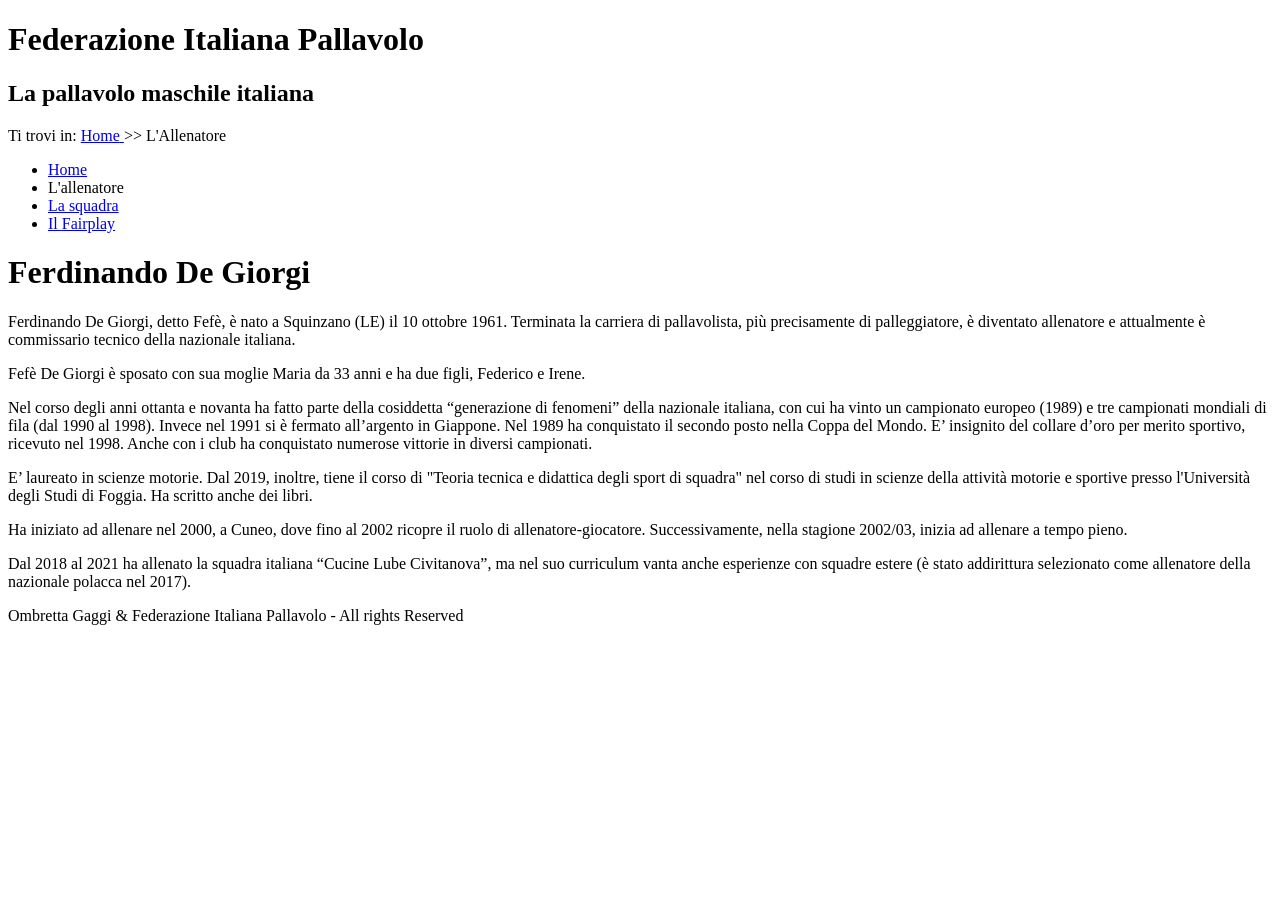
==== Tec WEB/lab/allenatore.html @ b048c99b "ex  lesson 2 done" ====
<!DOCTYPE html>
<html>
    <head>
        <meta charset="utf-8"/>

        <title>Volley Tribute</title>

        <meta name="description" content="Questa pagina è dedicata all'allenatore della nazionale italiana Ferdinando De Giorgi"/>
        <meta name="keywords" content="pallavolo, volley, maschile, Italia, campionato, mondiale, Ferdinando De Giorgi, allenatore, Fefè, Squinzano"/>
        <meta name="author" content="Sebastiano Sanson"/>
    </head>
    <body>
        <header>
            <h1>Federazione Italiana Pallavolo</h1>
            <h2>La pallavolo maschile italiana</h2>
        </header>
 
        <nav id="breadcrum">
            <p>Ti trovi in: 
                <a href="home.html">
                    <span lang="en">Home</span>
                </a> >> L'Allenatore</p>
        </nav>

        <nav id="menu">
            <ul>
                <li><a href="home.html"><span lang="en">Home</span></a></li>
                <li id="currentLink">L'allenatore</li>
                <li><a href="squadra.html">La squadra</a></li>
                <li><a href="fairplay.html">Il <span lang="eng">Fairplay</span></a></li>
            </ul>
        </nav>

        <main>
            <h1>Ferdinando De Giorgi</h1>
            <p>
                Ferdinando De Giorgi, detto Fefè, è nato a Squinzano (LE) il <span datetime="1961-10-10">10 ottobre 1961</span>. Terminata la carriera di pallavolista, più precisamente di palleggiatore, è diventato allenatore e attualmente è commissario tecnico della nazionale italiana.
            </p>

            <p>Fefè De Giorgi è sposato con sua moglie Maria da 33 anni e ha due figli, Federico e Irene.</p>

            <p>
                Nel corso degli anni ottanta e novanta ha fatto parte della cosiddetta “generazione di fenomeni” della nazionale italiana, con cui ha vinto un campionato europeo (<span datetime="1989">1989</span>) e tre campionati mondiali di fila (dal <span datetime="1990">1990</span> al <span datetime="1998">1998</span>). Invece nel <span datetime="1991">1991</span> si è fermato all’argento in Giappone. Nel <span datetime="1989">1989</span> ha conquistato il secondo posto nella Coppa del Mondo. E’ insignito del collare d’oro per merito sportivo, ricevuto nel <span datetime="1998">1998</span>. Anche con i club ha conquistato numerose vittorie in diversi campionati.
            </p>

            <p>
                E’ laureato in scienze motorie. Dal <span datetime="2019">2019</span>, inoltre, tiene il corso di "Teoria tecnica e didattica degli sport di squadra" nel corso di studi in scienze della attività motorie e sportive presso l'Università degli Studi di Foggia. Ha scritto anche dei libri.
            </p>

            <p>
                Ha iniziato ad allenare nel <span datetime="2000">2000</span>, a Cuneo, dove fino al <span datetime="2002">2002</span> ricopre il ruolo di allenatore-giocatore. Successivamente, nella stagione 2002/03, inizia ad allenare a tempo pieno.
            </p>

            <p>
                Dal <span datetime="2018">2018</span> al <span datetime="2021">2021</span> ha allenato la squadra italiana “Cucine Lube Civitanova”, ma nel suo curriculum vanta anche esperienze con squadre estere (è stato addirittura selezionato come allenatore della nazionale polacca nel <span datetime="2000">2017</span>).
            </p>
        </main>

        <footer>Ombretta Gaggi & Federazione Italiana Pallavolo - All rights Reserved</footer>
    </body>
</html>
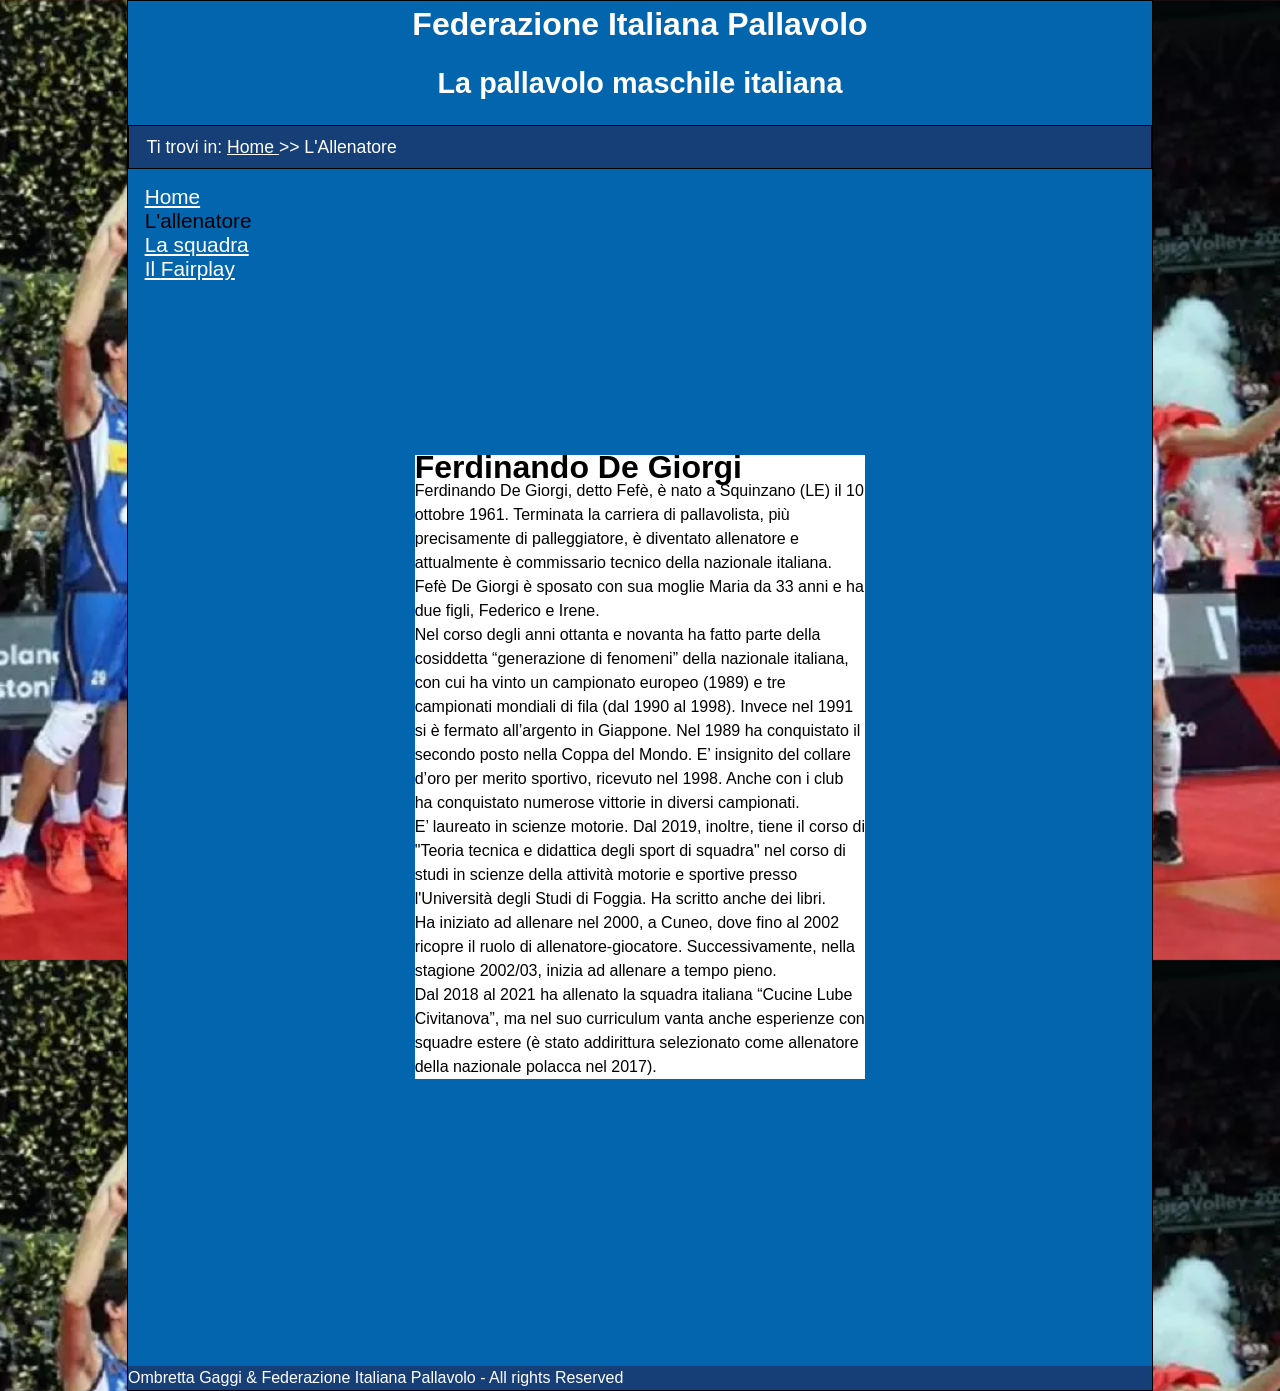
==== commit f7c66635: "Inizio CSS" ====
--- a/Tec WEB/lab/allenatore.html
+++ b/Tec WEB/lab/allenatore.html
@@ -8,6 +8,8 @@
         <meta name="description" content="Questa pagina è dedicata all'allenatore della nazionale italiana Ferdinando De Giorgi"/>
         <meta name="keywords" content="pallavolo, volley, maschile, Italia, campionato, mondiale, Ferdinando De Giorgi, allenatore, Fefè, Squinzano"/>
         <meta name="author" content="Sebastiano Sanson"/>
+
+        <link rel="stylesheet" href="css/style.css" media="handheld, screen"/>
     </head>
     <body>
         <header>
@@ -15,7 +17,7 @@
             <h2>La pallavolo maschile italiana</h2>
         </header>
  
-        <nav id="breadcrum">
+        <nav id="breadcrumb">
             <p>Ti trovi in: 
                 <a href="home.html">
                     <span lang="en">Home</span>
--- a/Tec WEB/lab/css/style.css
+++ b/Tec WEB/lab/css/style.css
@@ -0,0 +1,131 @@
+* {
+    padding: 0em;
+    margin: 0em;
+}
+
+:root{
+    --bgcolor: #0365ae;
+    --txtcolor: #ffffff;
+    --breadcolor: #163f77;
+    --newscolor: #f3c42b;
+    --newstxtcolor: #000000;
+    --contetxtcolor: #000000;
+    --contentbgcolor: #ffffff;
+    --linkcolor: #fff;
+    --visitedcolor: #f3c42b;
+
+}
+
+html, body{
+    font-size: 100%;
+    font-family: 'Verdana', sans-serif;
+    line-height: 1.5em;
+    margin: auto;
+    background-color: var(--bgcolor);
+}
+
+html{
+    background-image: url("../materialePerStudenti/images/bg.png");
+    background-size: contain;
+}
+
+/*
+    Header
+*/
+header{
+    color: var(--txtcolor);
+    text-align: center;
+    padding: 1.0em;
+    padding-top: 0.7em;
+}
+
+header h1{
+}
+
+header h2{
+    font-size: 1.8em;
+    padding: 0.5em;
+    margin-top: 0.7em;
+}
+
+body{
+    max-width: 1024px;
+    border: 1px solid #000;
+}
+
+/*
+    BreadCrumb
+*/
+#breadcrumb{
+    background-color: var(--breadcolor);
+    color: var(--txtcolor);
+    font-size: 1.1em;
+    padding: 0.5em 0em 0.5em 1.0em;
+    border: 1px solid #000;
+}
+
+#breadcrumb a:link{
+    color: var(--linkcolor);
+}
+
+#breadcrumb a:visited{
+    color: var(--visitedcolor);
+}
+
+/*
+    Menu
+*/
+#menu{
+    float: left;
+    width: 25%;
+    padding: 0.5em 0em 0.5em 1.0em;
+    font-size: 1.3em;
+    padding: 0.8em;
+}
+
+#menu a:link{
+    color: var(--linkcolor);
+}
+
+#menu a:visited{
+    color: var(--visitedcolor);
+}
+
+#menu ul{
+    list-style-type: none;
+}
+
+/*
+    news
+*/
+#news{
+    background-color: var(--bgcolor);
+    color: var(--txtcolor);
+}
+
+aside{
+    float: right;
+    width: 20%;
+}
+
+aside h2{
+    background-color: var(--newscolor);
+    color: #000;
+}
+/*
+    main
+*/
+
+main{
+    background-color: var(--contentbgcolor);
+    margin: 28%;
+}
+
+/*
+    footer
+*/
+
+footer{
+    background-color: var(--breadcolor);
+    color: var(--txtcolor);
+}
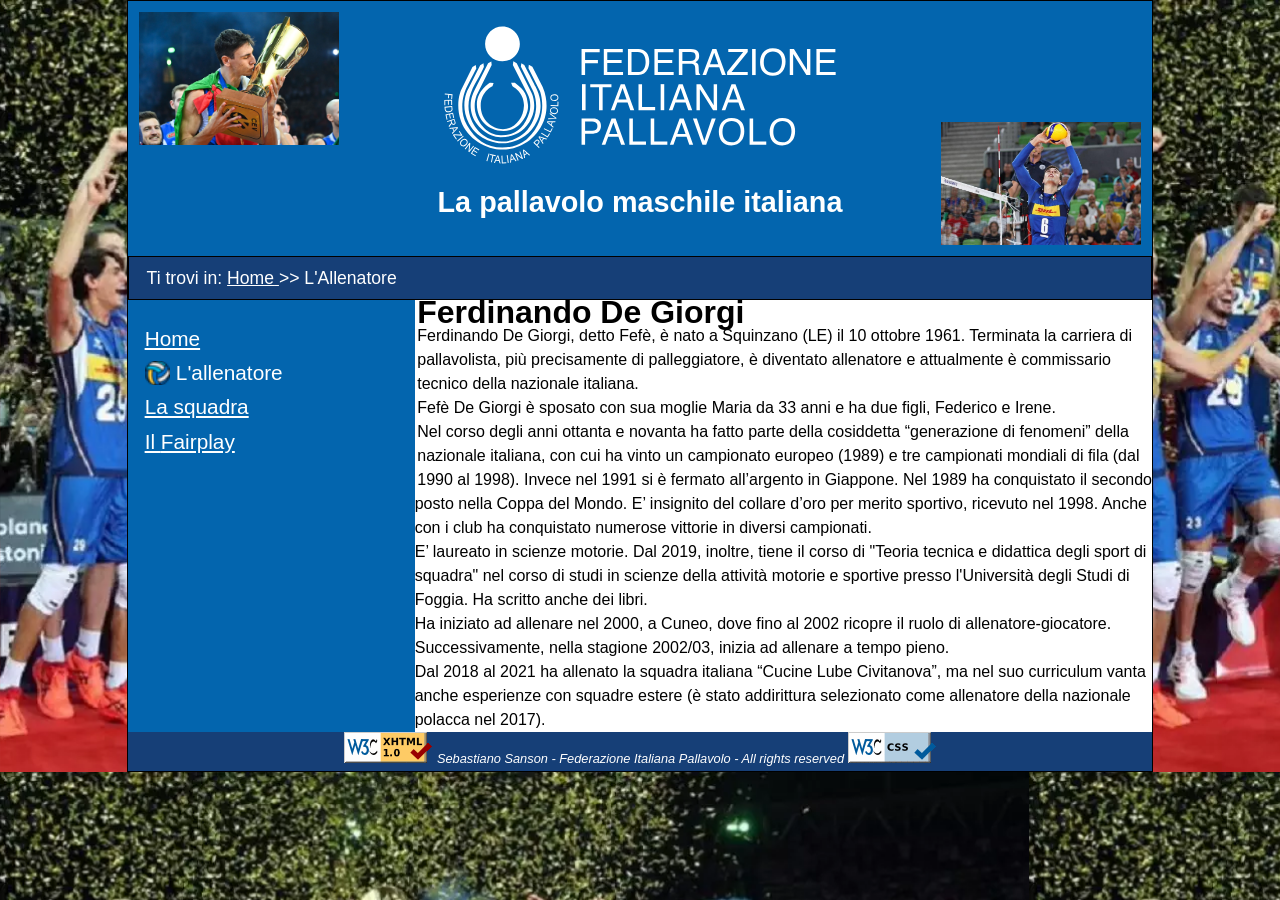
==== commit 7d2c1609: "continuazione CSS" ====
--- a/Tec WEB/lab/allenatore.html
+++ b/Tec WEB/lab/allenatore.html
@@ -58,6 +58,12 @@
             </p>
         </main>
 
-        <footer>Ombretta Gaggi & Federazione Italiana Pallavolo - All rights Reserved</footer>
+        <footer>
+            <img class="imgValidCode" src="./materialePerStudenti/images/valid-xhtml10.png" alt="Valid XHTML" />
+            <p>
+                Sebastiano Sanson - Federazione Italiana Pallavolo - All rights reserved
+            </p>
+            <img class="imgValidCode" src="./materialePerStudenti/images/vcss-blue.gif" alt="Valid CSS" />
+        </footer>
     </body>
 </html>
--- a/Tec WEB/lab/css/style.css
+++ b/Tec WEB/lab/css/style.css
@@ -1,131 +1,241 @@
 * {
-    padding: 0em;
-    margin: 0em;
+	padding: 0em;
+	margin: 0em;
 }
 
 :root{
-    --bgcolor: #0365ae;
-    --txtcolor: #ffffff;
-    --breadcolor: #163f77;
-    --newscolor: #f3c42b;
-    --newstxtcolor: #000000;
-    --contetxtcolor: #000000;
-    --contentbgcolor: #ffffff;
-    --linkcolor: #fff;
-    --visitedcolor: #f3c42b;
+	--bgcolor: #0365AE;
+	--txtcolor: #fff;
+	--breadcolor: #163f77;
+	--newscolor: #F3C42B;
+	--newstxtcolor: #000;
+	--contentxtcolor: #000;
+	--contentbgcolor: #fff;
+	--linkcolor: #fff;
+	--visitedcolor: #F3C42B;
 
 }
 
 html, body{
-    font-size: 100%;
-    font-family: 'Verdana', sans-serif;
-    line-height: 1.5em;
-    margin: auto;
-    background-color: var(--bgcolor);
+	font-size: 100%;
+	font-family: "Verdana", sans-serif;
+	line-height: 1.5em;
+	background-color: var(--bgcolor);
+	color: var(--txtcolor);
+	margin: auto;
 }
 
 html{
-    background-image: url("../materialePerStudenti/images/bg.png");
-    background-size: contain;
-}
-
-/*
-    Header
-*/
+	background-image: url('../materialePerStudenti/images/bg.png');
+	background-size: contain;
+}
+
+body{
+	max-width: 1024px;
+	border:  1px solid #000;
+}
+
+/*
+==============
+SEZIONE HEADER
+==============
+*/
+
 header{
-    color: var(--txtcolor);
-    text-align: center;
-    padding: 1.0em;
-    padding-top: 0.7em;
+	text-align:  center;
+	padding:  1.0em;
+	padding-top: 0.7em;
+	margin: 0.7em;
+	background: url('../materialePerStudenti/images/giannellipalleggio.jpg') right bottom no-repeat,
+				url('../materialePerStudenti/images/michielettocoppa.jpg') left top no-repeat;
+	background-size: 20%, 20%;
 }
 
 header h1{
-}
+	background-image: url('../materialePerStudenti/images/logo_fipav.svg');	
+	background-repeat: no-repeat;
+	background-position: center;
+	background-size: contain;
+	text-indent: -9999px;
+	line-height: 1.5em;
+	font-size: 6em;
+}
+
 
 header h2{
-    font-size: 1.8em;
-    padding: 0.5em;
-    margin-top: 0.7em;
-}
-
-body{
-    max-width: 1024px;
-    border: 1px solid #000;
-}
-
-/*
-    BreadCrumb
-*/
+	font-size:  1.8em;
+	padding: 0.5em;
+	margin-top:  0.3em;
+}
+
+/*
+==============
+SEZIONE BREADCRUMB
+==============
+*/
+
 #breadcrumb{
-    background-color: var(--breadcolor);
-    color: var(--txtcolor);
-    font-size: 1.1em;
-    padding: 0.5em 0em 0.5em 1.0em;
-    border: 1px solid #000;
+	background-color:var(--breadcolor);
+	color: var(--txtcolor);
+	font-size: 1.1em;
+	padding: 0.5em 0em 0.5em 1.0em;
+	border:  1px solid #000;
 }
 
 #breadcrumb a:link{
-    color: var(--linkcolor);
+	color: var(--linkcolor);
 }
 
 #breadcrumb a:visited{
-    color: var(--visitedcolor);
-}
-
-/*
-    Menu
-*/
+	color: var(--visitedcolor);
+}
+
+/*
+==============
+SEZIONE MENU
+==============
+*/
+
 #menu{
-    float: left;
-    width: 25%;
-    padding: 0.5em 0em 0.5em 1.0em;
-    font-size: 1.3em;
-    padding: 0.8em;
+	float: left;
+	width:  25%;
+	font-size:  1.3em;
+	padding:  0.8em;
 }
 
 #menu a:link{
-    color: var(--linkcolor);
+	color: var(--linkcolor);
 }
 
 #menu a:visited{
-    color: var(--visitedcolor);
+	color: var(--visitedcolor);
 }
 
 #menu ul{
-    list-style-type: none;
-}
-
-/*
-    news
-*/
-#news{
-    background-color: var(--bgcolor);
-    color: var(--txtcolor);
-}
+	list-style-type: none;
+}
+
+#menu ul li{
+	margin-top: 0.5em;
+}
+
+#currentLink{
+	background-image: url('../materialePerStudenti/images/favicon-16x16.png');
+	background-repeat: no-repeat;	
+	background-position: left center;
+	background-size: 1.2em;
+	padding-left: 1.5em;
+}
+
+/*
+==============
+SEZIONE NEWS
+==============
+*/
 
 aside{
-    float: right;
-    width: 20%;
-}
-
-aside h2{
-    background-color: var(--newscolor);
-    color: #000;
-}
-/*
-    main
+	float:  right;
+	width:  20%;
+	border: 1px solid #000;
+	padding: 0.5em;
+	margin-top: 1.0em;
+	margin-right: 2%;
+	margin-left: 3%;
+	overflow: hidden;
+	background-color: var(--bgcolor);
+	color:  var(--txtcolor);
+}
+
+aside h2 {
+	font-size: 1.2em;
+	background-color: var(--newscolor);
+	color:  var(--newstxtcolor);
+	padding: 0.2em;
+}
+
+
+
+aside dl dd {
+	margin-left: 1.5em;
+}
+
+aside dt {
+	margin-left: 0.8em;
+	font-weight: bold;
+}
+
+
+
+
+/*
+==============
+SEZIONE CONTENUTO
+==============
 */
 
 main{
-    background-color: var(--contentbgcolor);
-    margin: 28%;
-}
-
-/*
-    footer
+	margin-left:  28%;
+	color: var(--contentxtcolor);
+ 	background-color: var(--contentbgcolor);
+ 	
+ }
+
+ main dl{
+	width: 95%;
+	margin: auto;
+ }
+
+ #giocatori > dt{ 	/* per 'fermarsi' al primo livello di annidamento di quell'elemento */
+	background-color: var(--breadcolor);
+	color: var(--txtcolor);
+	font-size: 1.1em;
+	padding: 0.5em;
+	border: 1px solid #000;
+ }
+
+ #giocatori > dd{
+	border: 1px solid #000;
+	border-top: none;
+	padding: 0.5em;
+ }
+
+ #giocatori > dd img{
+	float: left;
+ 	width: 20%;
+ }
+
+ .giocatore{
+	margin-left: 25%;
+ }
+
+ .giocatore dt{
+	float: left;
+ 	font-weight: bold;
+	padding-right: 0.5em;
+ }
+
+ .giocatore dt::after{
+	content: ": ";
+ }
+
+ dt.riconoscimenti{
+	float: none;
+ }
+
+ /*
+==============
+SEZIONE FOOTER
+==============
 */
 
 footer{
-    background-color: var(--breadcolor);
-    color: var(--txtcolor);
+	background-color: var(--breadcolor);
+	color: var(--txtcolor);
+	text-align: center;
+}
+
+footer p{
+	display: inline;
+	font-style: italic;
+	font-size: 0.8em;
 }
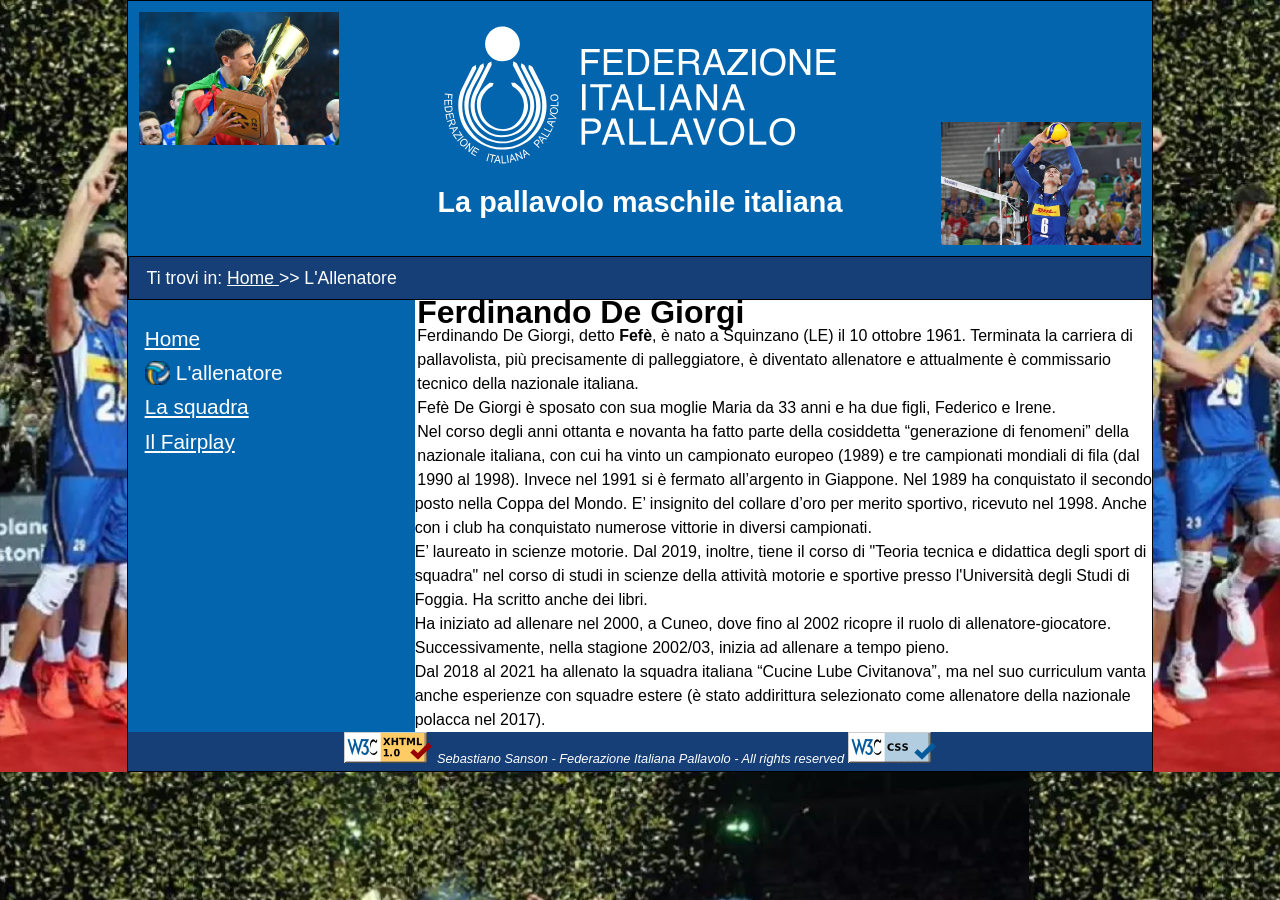
==== commit 16900804: "fix errors validate" ====
--- a/Tec WEB/lab/allenatore.html
+++ b/Tec WEB/lab/allenatore.html
@@ -1,5 +1,5 @@
 <!DOCTYPE html>
-<html>
+<html lang="it">
     <head>
         <meta charset="utf-8"/>
 
@@ -29,32 +29,32 @@
                 <li><a href="home.html"><span lang="en">Home</span></a></li>
                 <li id="currentLink">L'allenatore</li>
                 <li><a href="squadra.html">La squadra</a></li>
-                <li><a href="fairplay.html">Il <span lang="eng">Fairplay</span></a></li>
+                <li><a href="fairplay.html">Il <span lang="en">Fairplay</span></a></li>
             </ul>
         </nav>
 
         <main>
             <h1>Ferdinando De Giorgi</h1>
             <p>
-                Ferdinando De Giorgi, detto Fefè, è nato a Squinzano (LE) il <span datetime="1961-10-10">10 ottobre 1961</span>. Terminata la carriera di pallavolista, più precisamente di palleggiatore, è diventato allenatore e attualmente è commissario tecnico della nazionale italiana.
+                Ferdinando De Giorgi, detto <strong>Fefè</strong>, è nato a Squinzano (LE) il <time datetime="1961-10-10">10 ottobre 1961</time>. Terminata la carriera di pallavolista, più precisamente di palleggiatore, è diventato allenatore e attualmente è commissario tecnico della nazionale italiana.
             </p>
 
             <p>Fefè De Giorgi è sposato con sua moglie Maria da 33 anni e ha due figli, Federico e Irene.</p>
 
             <p>
-                Nel corso degli anni ottanta e novanta ha fatto parte della cosiddetta “generazione di fenomeni” della nazionale italiana, con cui ha vinto un campionato europeo (<span datetime="1989">1989</span>) e tre campionati mondiali di fila (dal <span datetime="1990">1990</span> al <span datetime="1998">1998</span>). Invece nel <span datetime="1991">1991</span> si è fermato all’argento in Giappone. Nel <span datetime="1989">1989</span> ha conquistato il secondo posto nella Coppa del Mondo. E’ insignito del collare d’oro per merito sportivo, ricevuto nel <span datetime="1998">1998</span>. Anche con i club ha conquistato numerose vittorie in diversi campionati.
+                Nel corso degli anni ottanta e novanta ha fatto parte della cosiddetta “generazione di fenomeni” della nazionale italiana, con cui ha vinto un campionato europeo (1989) e tre campionati mondiali di fila (dal 1990 al 1998). Invece nel 1991 si è fermato all’argento in Giappone. Nel 1989 ha conquistato il secondo posto nella Coppa del Mondo. E’ insignito del collare d’oro per merito sportivo, ricevuto nel 1998. Anche con i club ha conquistato numerose vittorie in diversi campionati.
             </p>
 
             <p>
-                E’ laureato in scienze motorie. Dal <span datetime="2019">2019</span>, inoltre, tiene il corso di "Teoria tecnica e didattica degli sport di squadra" nel corso di studi in scienze della attività motorie e sportive presso l'Università degli Studi di Foggia. Ha scritto anche dei libri.
+                E’ laureato in scienze motorie. Dal 2019, inoltre, tiene il corso di "Teoria tecnica e didattica degli sport di squadra" nel corso di studi in scienze della attività motorie e sportive presso l'Università degli Studi di Foggia. Ha scritto anche dei libri.
             </p>
 
             <p>
-                Ha iniziato ad allenare nel <span datetime="2000">2000</span>, a Cuneo, dove fino al <span datetime="2002">2002</span> ricopre il ruolo di allenatore-giocatore. Successivamente, nella stagione 2002/03, inizia ad allenare a tempo pieno.
+                Ha iniziato ad allenare nel 2000, a Cuneo, dove fino al 2002 ricopre il ruolo di allenatore-giocatore. Successivamente, nella stagione 2002/03, inizia ad allenare a tempo pieno.
             </p>
 
             <p>
-                Dal <span datetime="2018">2018</span> al <span datetime="2021">2021</span> ha allenato la squadra italiana “Cucine Lube Civitanova”, ma nel suo curriculum vanta anche esperienze con squadre estere (è stato addirittura selezionato come allenatore della nazionale polacca nel <span datetime="2000">2017</span>).
+                Dal 2018 al 2021 ha allenato la squadra italiana “Cucine Lube Civitanova”, ma nel suo curriculum vanta anche esperienze con squadre estere (è stato addirittura selezionato come allenatore della nazionale polacca nel 2017).
             </p>
         </main>
 
